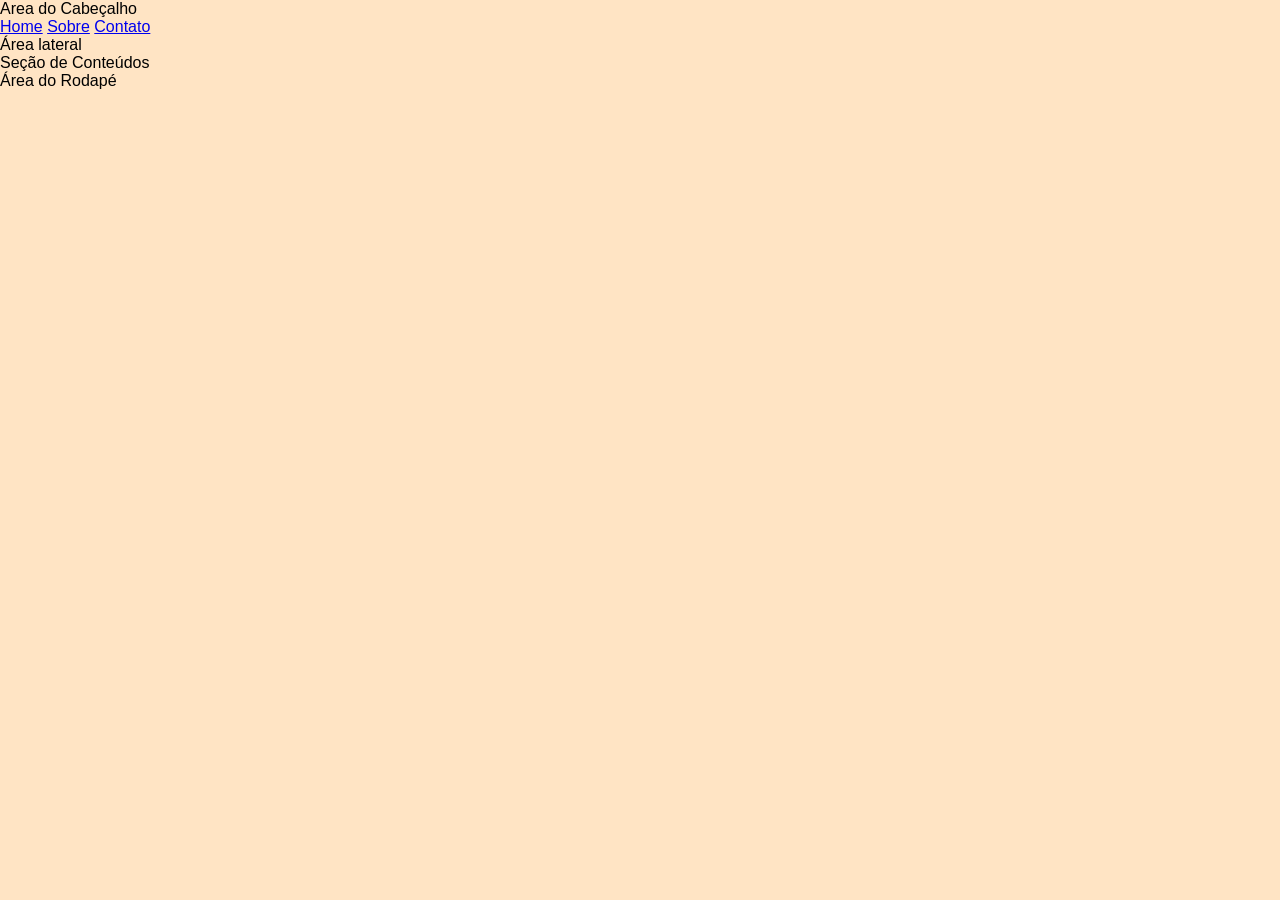
==== HTML INTERMEDIARIO/index.html @ d292c908 "Aprendendo sobre estrtura com HTML" ====
<!DOCTYPE html>
<html lang="pt-br">
<head>
    <meta charset="UTF-8">
    <meta name="viewport" content="width=device-width, initial-scale=1.0">
    <title>HTML Intermedário</title>
    <link rel="stylesheet" href="CSS/estilos.css">
</head>
<body>
   <!--<div id="header">...</div>--> 
     <header>
        Area do Cabeçalho
     </header> <!-- Tag de Cabeçalho -->
     
     <nav> <!-- Tag de Semântica para Menu de Navegação -->
        <a href="#">Home</a>
        <a href="#">Sobre</a>
        <a href="#">Contato</a>
     </nav>

     <main> <!--Tag de Semântica para Conteudos de Paginas-->
         <aside>
            Área lateral
         </aside>

         <section>
            Seção de Conteúdos
         </section>
     </main>

     <footer>
        Área do Rodapé
     </footer>

</body>
</html>
---- HTML INTERMEDIARIO/CSS/estilos.css ----
*{
   margin: 0;
   padding: 0;
   box-sizing: border-box;
}

body{
    font-size: 16px;
    font-family: 'Segoe UI', Tahoma, Geneva, Verdana, sans-serif;
    height: 100dvh;
    width: 100%;
    background-color: bisque;
}
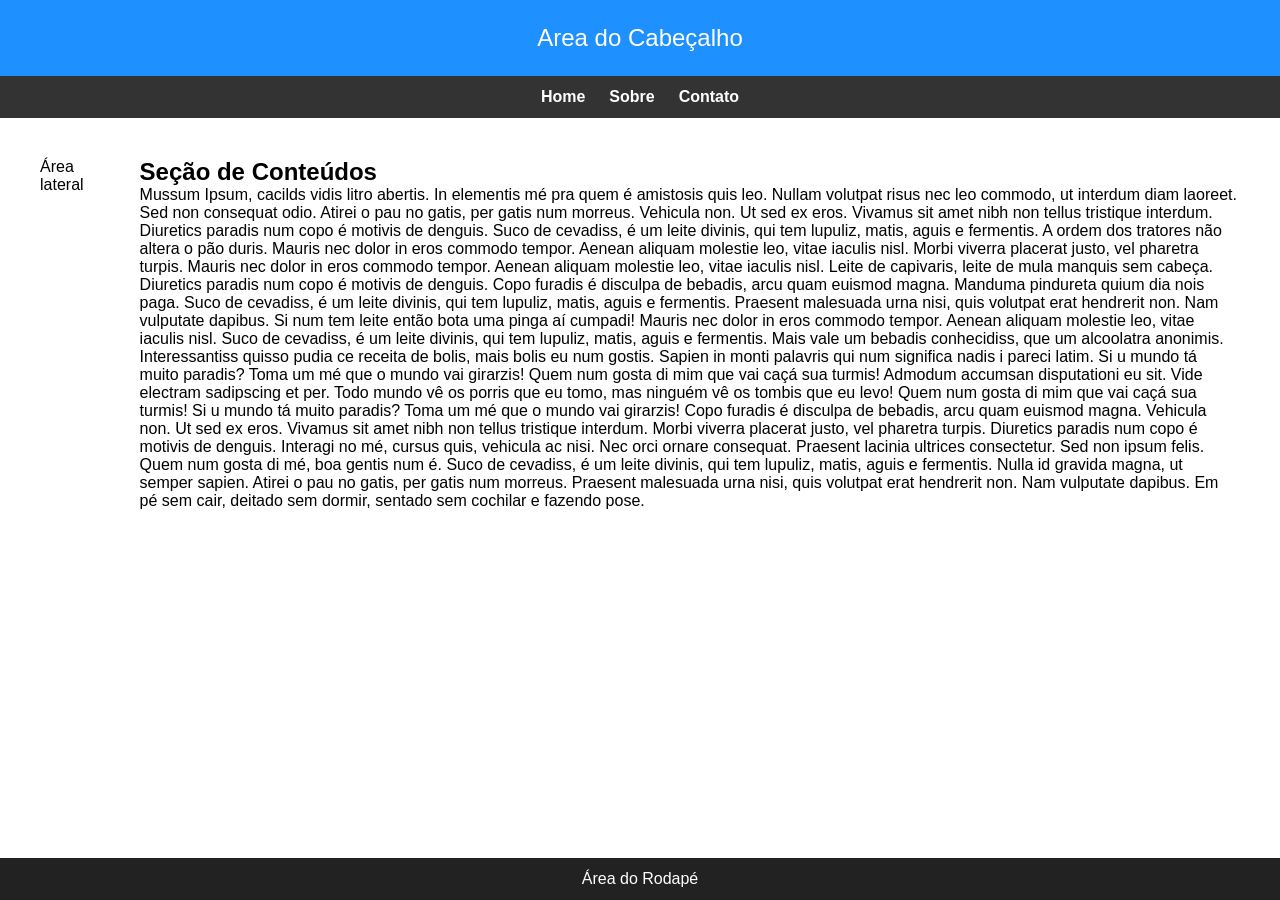
==== commit 5b846dfc: "Aprofundando sobre HTML e CSS" ====
--- a/HTML INTERMEDIARIO/index.html
+++ b/HTML INTERMEDIARIO/index.html
@@ -24,7 +24,29 @@
          </aside>
 
          <section>
-            Seção de Conteúdos
+            <h1>Seção de Conteúdos</h1>
+
+            <p>Mussum Ipsum, cacilds vidis litro abertis. In elementis mé pra quem é amistosis quis leo. Nullam volutpat risus nec leo commodo, ut interdum diam laoreet. Sed non consequat odio. Atirei o pau no gatis, per gatis num morreus. Vehicula non. Ut sed ex eros. Vivamus sit amet nibh non tellus tristique interdum.
+
+Diuretics paradis num copo é motivis de denguis. Suco de cevadiss, é um leite divinis, qui tem lupuliz, matis, aguis e fermentis. A ordem dos tratores não altera o pão duris. Mauris nec dolor in eros commodo tempor. Aenean aliquam molestie leo, vitae iaculis nisl.
+
+Morbi viverra placerat justo, vel pharetra turpis. Mauris nec dolor in eros commodo tempor. Aenean aliquam molestie leo, vitae iaculis nisl. Leite de capivaris, leite de mula manquis sem cabeça. Diuretics paradis num copo é motivis de denguis.
+
+Copo furadis é disculpa de bebadis, arcu quam euismod magna. Manduma pindureta quium dia nois paga. Suco de cevadiss, é um leite divinis, qui tem lupuliz, matis, aguis e fermentis. Praesent malesuada urna nisi, quis volutpat erat hendrerit non. Nam vulputate dapibus.
+
+Si num tem leite então bota uma pinga aí cumpadi! Mauris nec dolor in eros commodo tempor. Aenean aliquam molestie leo, vitae iaculis nisl. Suco de cevadiss, é um leite divinis, qui tem lupuliz, matis, aguis e fermentis. Mais vale um bebadis conhecidiss, que um alcoolatra anonimis.
+
+Interessantiss quisso pudia ce receita de bolis, mais bolis eu num gostis. Sapien in monti palavris qui num significa nadis i pareci latim. Si u mundo tá muito paradis? Toma um mé que o mundo vai girarzis! Quem num gosta di mim que vai caçá sua turmis!
+
+Admodum accumsan disputationi eu sit. Vide electram sadipscing et per. Todo mundo vê os porris que eu tomo, mas ninguém vê os tombis que eu levo! Quem num gosta di mim que vai caçá sua turmis! Si u mundo tá muito paradis? Toma um mé que o mundo vai girarzis!
+
+Copo furadis é disculpa de bebadis, arcu quam euismod magna. Vehicula non. Ut sed ex eros. Vivamus sit amet nibh non tellus tristique interdum. Morbi viverra placerat justo, vel pharetra turpis. Diuretics paradis num copo é motivis de denguis.
+
+Interagi no mé, cursus quis, vehicula ac nisi. Nec orci ornare consequat. Praesent lacinia ultrices consectetur. Sed non ipsum felis. Quem num gosta di mé, boa gentis num é. Suco de cevadiss, é um leite divinis, qui tem lupuliz, matis, aguis e fermentis.
+
+Nulla id gravida magna, ut semper sapien. Atirei o pau no gatis, per gatis num morreus. Praesent malesuada urna nisi, quis volutpat erat hendrerit non. Nam vulputate dapibus. Em pé sem cair, deitado sem dormir, sentado sem cochilar e fazendo pose.
+
+</p>
          </section>
      </main>
 
--- a/HTML INTERMEDIARIO/CSS/estilos.css
+++ b/HTML INTERMEDIARIO/CSS/estilos.css
@@ -9,5 +9,70 @@
     font-family: 'Segoe UI', Tahoma, Geneva, Verdana, sans-serif;
     height: 100dvh;
     width: 100%;
-    background-color: bisque;
-}+}
+
+header{
+   background-color: #1e90ff;
+   color: #ffffff;
+   padding: 24px;
+   text-align: center; /* Alinhar o Texto */
+   font-size: 24px;
+}
+
+/* Menu de Navegação */
+nav{
+   background-color: #333;
+   display: flex;
+   justify-content: center;
+   gap: 24px; /* Espaços entre os elementos */
+   padding: 12px;
+   position: sticky;
+   top: 0;
+   z-index: 1000;
+}
+
+nav a{
+    color: white;
+    text-decoration: none;
+    font-weight: bold; /* Fonte em Negrito */
+}
+
+nav a:hover{ /* Efeito quando passa o mouse */
+    color: #1e90ff; 
+    font-style: italic;
+    cursor: progress;
+}
+
+/* LAYOUT PRINCIPAL */
+main{
+   display: flex;
+   gap: 24px;
+   padding: 24px;
+}
+
+/*  LATERAL */
+aside{
+   width: 25%;
+   background-color: white;
+   padding: 16px;
+   border-radius: 8px;
+}
+
+/* CONTEÚDO */
+section{
+    background-color: white;
+    padding: 16px;
+    border-radius: 8px;
+}
+
+/* RODAPÉ */
+footer{
+    background-color: #222;
+    color: white;
+    text-align: center;
+    padding: 12px;
+    position: fixed; /* Comportamento/posição */
+    bottom: 0%;
+    width: 100%;
+}
+
